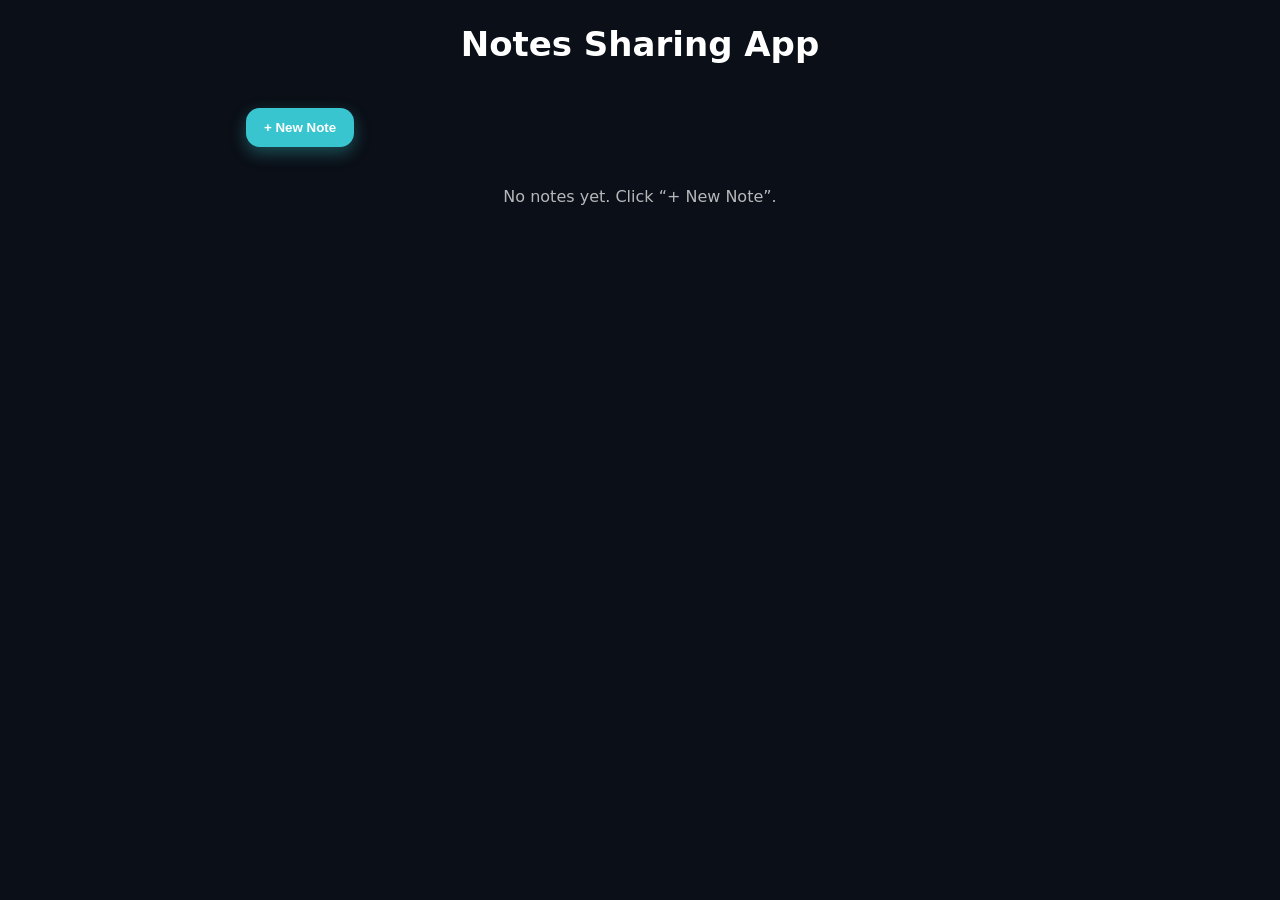
==== Notes Sharing/index.html @ 6794c7d2 "Add files via upload" ====
<!DOCTYPE html>
<html lang="en">
<head>
<meta charset="UTF-8" />
<meta name="viewport" content="width=device-width, initial-scale=1.0" />
<title>Notes Sharing App</title>
<link rel="stylesheet" href="index.css">
</head>

<body>
  <header>Notes Sharing App</header>
  <div class="container">
    <div class="topbar">
      <button class="btn" onclick="openModal()">+ New Note</button>
    </div>
    <div id="list" class="list"></div>
    <div id="empty" class="empty">No notes yet. Click “+ New Note”.</div>
  </div>

  <!-- Modal -->
  <div id="modal" class="modal">
    <div class="modal-box">
      <h3 id="modalTitle">New Note</h3>
      <input id="title" class="input" placeholder="Title" />
      <textarea id="content" rows="4" placeholder="Write your note..."></textarea>
      <input type="file" class="input" id="doc">
      <div class="modal-actions">
        <button class="btn secondary" onclick="closeModal()">Cancel</button>
        <button class="btn" onclick="saveNote()">Save</button>
      </div>
    </div>
  </div>

  <!-- Detail View -->
  <div id="detailModal" class="modal">
    <div class="modal-box detail-box">
      <div class="detail-header">
        <div>
          <h3 id="detailTitle">Note Details</h3>
          <p id="detailDate" class="detail-date">Created on: —</p>
        </div>
        <button class="icon-btn" onclick="closeDetail()" aria-label="Close detail view">×</button>
      </div>
      <div id="detailBody" class="detail-body"></div>
      <div class="modal-actions">
        <button class="btn secondary " onclick="closeDetail()" style="margin-top: 5px;">Back to Notes</button>
      </div>
    </div>
  </div>

<script src="index.js"></script>
</body>
</html>
---- Notes Sharing/index.css ----
:root {
    --bg: #0b0f17;
    --card1: #cfe8ef;
    /* blue */
    --card2: #d6f0df;
    /* green */
    --card3: #ffe4bf;
    /* peach */
    --card4: #fff0b3;
    /* yellow */
    --card5: #ffd6d6;
    /* pink */
}

* {
    box-sizing: border-box
}

body {
    margin: 0;
    font-family: 'Segoe UI', system-ui, Arial;
    background: var(--bg);
    color: #fff
}

header {
    padding: 24px 16px;
    text-align: center;
    font-size: 34px;
    font-weight: 700
}

.container {
    max-width: 820px;
    margin: 0 auto;
    padding: 10px 16px 40px
}

.topbar {
    display: flex;
    justify-content: flex-start;
    gap: 12px;
    margin: 10px 0 20px
}

.btn {
    background: #39c5cf;
    color: #fff;
    border: none;
    border-radius: 14px;
    padding: 12px 18px;
    font-weight: 600;
    cursor: pointer;
    box-shadow: 0 6px 16px rgba(57, 197, 207, .35)
}

.btn:hover {
    transform: translateY(-1px)
}

.list {
    display: flex;
    flex-direction: column;
    gap: 14px
}

.card {
    display: flex;
    align-items: center;
    justify-content: space-between;
    border-radius: 16px;
    padding: 16px 18px;
    color: #111;
    box-shadow: 0 10px 24px rgba(0, 0, 0, .35)
}

.card h3 {
    margin: 0 0 6px 0
}

.card p {
    margin: 0;
    opacity: .8
}

.attachment {
    font-size: .9rem;
    color: #334155;
    margin-top: 8px;
    text-decoration: none;
}

/* rotating soft palette */
.card:nth-child(5n+1) {
    background: var(--card1)
}

.card:nth-child(5n+2) {
    background: var(--card2)
}

.card:nth-child(5n+3) {
    background: var(--card3)
}

.card:nth-child(5n+4) {
    background: var(--card4)
}

.card:nth-child(5n+5) {
    background: var(--card5)
}

.actions {
    display: flex;
    gap: 14px;
    font-size: 18px
}

.actions span {
    cursor: pointer
}

/* Modal */
.modal {
    position: fixed;
    inset: 0;
    background: rgba(0, 0, 0, .55);
    display: none;
    align-items: center;
    justify-content: center;
    padding: 16px
}

.modal.show {
    display: flex
}

.modal-box {
    width: 100%;
    max-width: 420px;
    background: #111827;
    color: #e5e7eb;
    border-radius: 18px;
    padding: 18px 18px 16px;
    box-shadow: 0 20px 50px rgba(0, 0, 0, .6)
}

.modal-box h3 {
    margin: 4px 0 10px
}

.detail-box {
    max-width: 520px
}

.detail-header {
    display: flex;
    justify-content: space-between;
    align-items: flex-start;
    gap: 16px
}

.detail-header h3 {
    margin: 0;
    font-size: 1.5rem
}

.detail-date {
    margin: 6px 0 0;
    color: #94a3b8;
    font-size: .95rem
}

.icon-btn {
    background: transparent;
    border: none;
    color: #e5e7eb;
    font-size: 28px;
    line-height: 1;
    cursor: pointer;
    padding: 0
}

.detail-body {
    margin-top: 16px;
    color: #e5e7eb;
    line-height: 1.75
}

.detail-body ul {
    padding-left: 18px;
    margin: 0
}

.detail-body li {
    margin: 8px 0
}

.detail-body p {
    margin: 0 0 12px
}

.detail-attachment {
    margin-top: 16px;
    padding: 12px 14px;
    border-radius: 14px;
    background: rgba(255, 255, 255, .12);
    color: #d1d5db;
    font-size: .95rem
}

.input,
textarea {
    width: 100%;
    padding: 12px 12px;
    border-radius: 12px;
    border: 1px solid #2a3345;
    background: #0b1220;
    color: #e5e7eb;
    margin: 8px 0 12px
}

.modal-actions {
    display: flex;
    gap: 10px;
    justify-content: flex-end
}

.btn.secondary {
    background: #334155;
    box-shadow: none
}

.empty {
    opacity: .7;
    text-align: center;
    margin-top: 20px
}
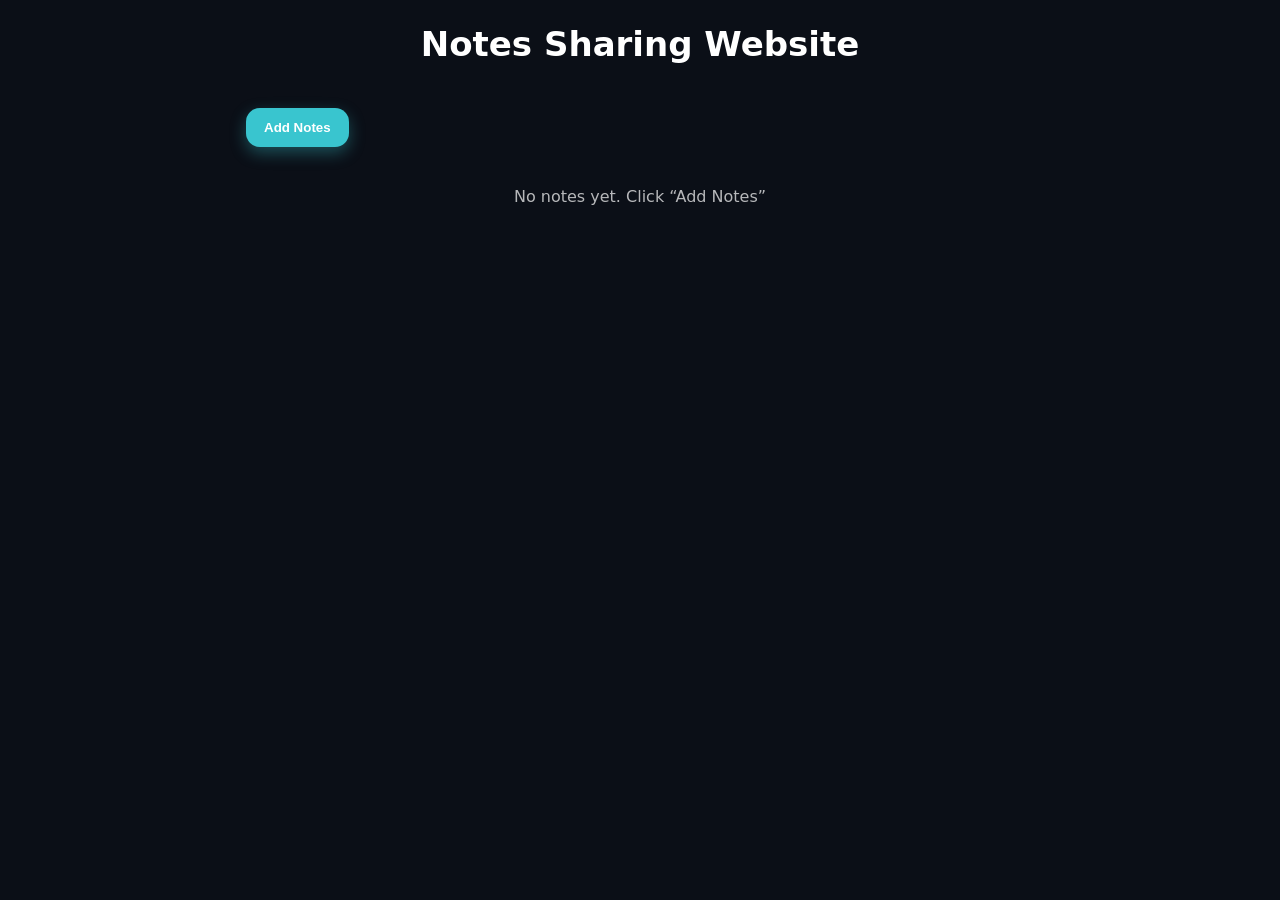
==== commit 0b623652: "Add files via upload" ====
--- a/Notes Sharing/index.html
+++ b/Notes Sharing/index.html
@@ -3,24 +3,24 @@
 <head>
 <meta charset="UTF-8" />
 <meta name="viewport" content="width=device-width, initial-scale=1.0" />
-<title>Notes Sharing App</title>
+<title>Notes Sharing Website</title>
 <link rel="stylesheet" href="index.css">
 </head>
 
 <body>
-  <header>Notes Sharing App</header>
+  <header>Notes Sharing Website</header>
   <div class="container">
     <div class="topbar">
-      <button class="btn" onclick="openModal()">+ New Note</button>
+      <button class="btn" onclick="openModal()">Add Notes</button>
     </div>
     <div id="list" class="list"></div>
-    <div id="empty" class="empty">No notes yet. Click “+ New Note”.</div>
+    <div id="empty" class="empty">No notes yet. Click “Add Notes”</div>
   </div>
 
   <!-- Modal -->
   <div id="modal" class="modal">
     <div class="modal-box">
-      <h3 id="modalTitle">New Note</h3>
+      <h3 id="modalTitle">Notes</h3>
       <input id="title" class="input" placeholder="Title" />
       <textarea id="content" rows="4" placeholder="Write your note..."></textarea>
       <input type="file" class="input" id="doc">
@@ -36,7 +36,7 @@
     <div class="modal-box detail-box">
       <div class="detail-header">
         <div>
-          <h3 id="detailTitle">Note Details</h3>
+          <h3 id="detailTitle">Notes Details</h3>
           <p id="detailDate" class="detail-date">Created on: —</p>
         </div>
         <button class="icon-btn" onclick="closeDetail()" aria-label="Close detail view">×</button>
